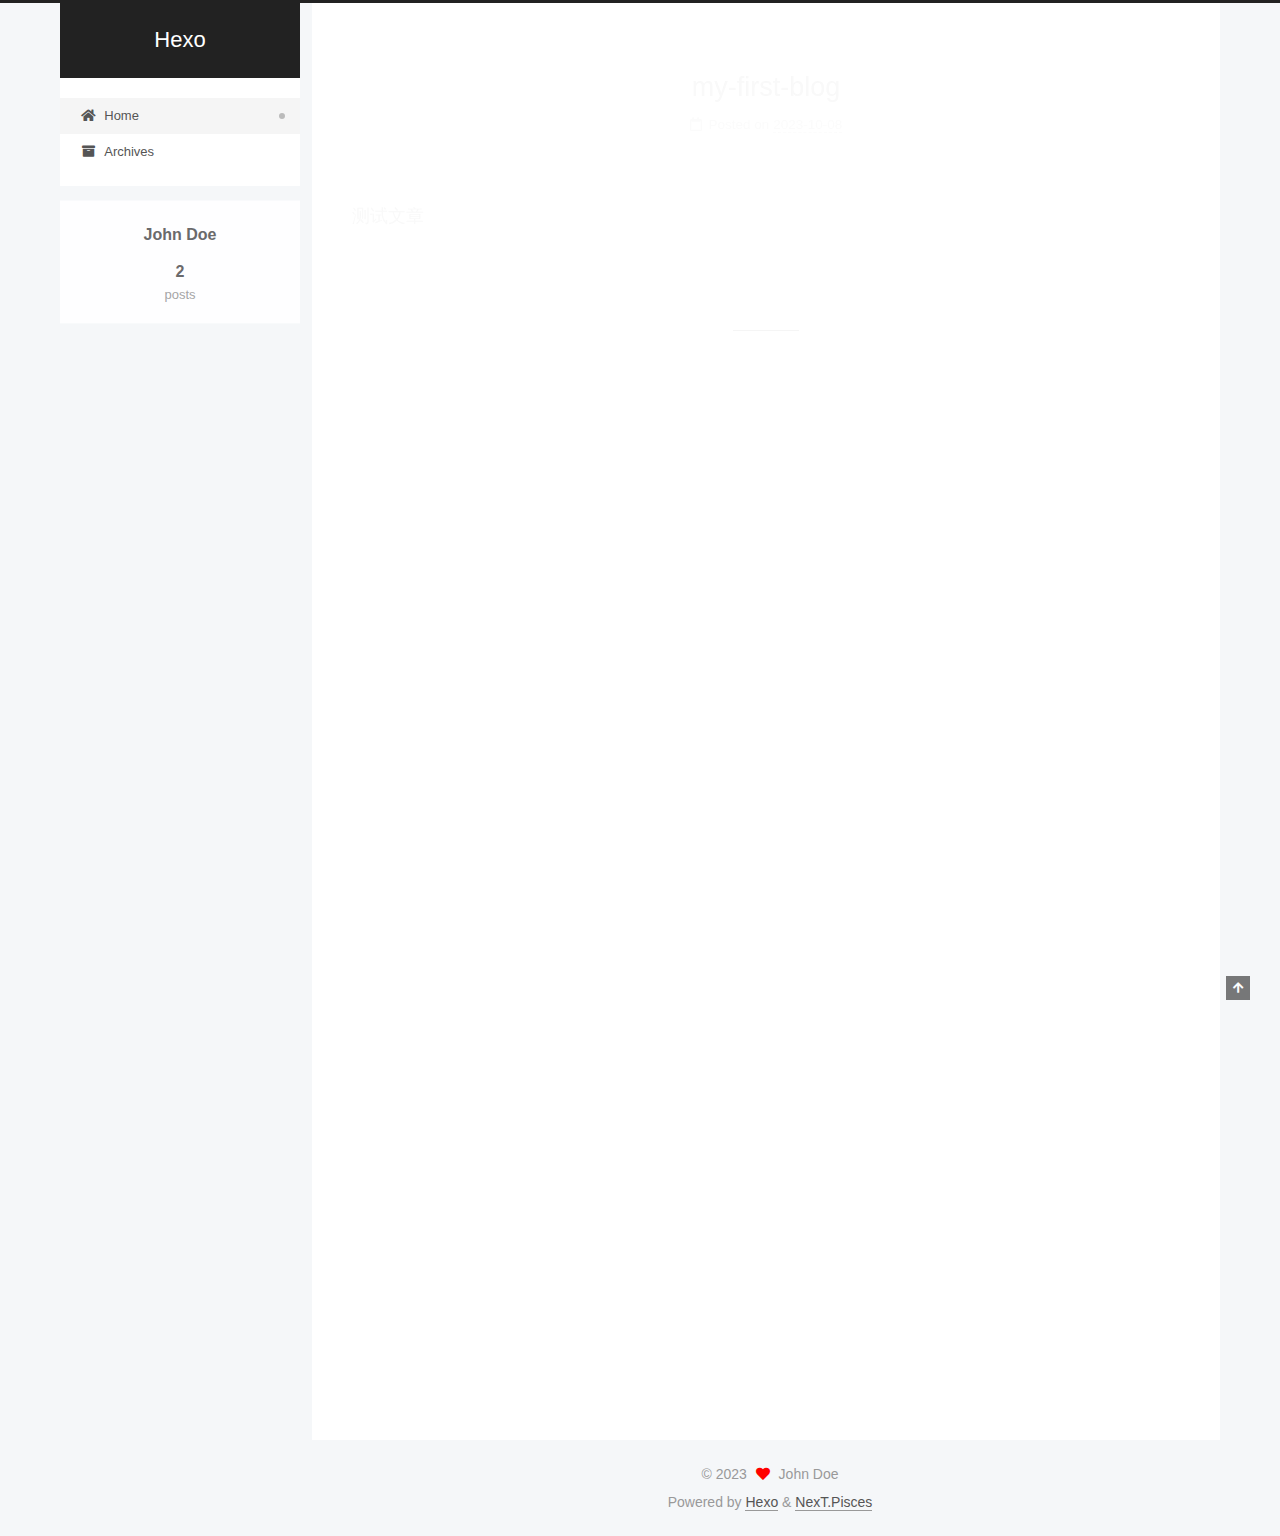
==== index.html @ 2edbc680 "Site updated: 2023-10-08 14:25:29" ====
<!DOCTYPE html>
<html lang="en">
<head>
  <meta charset="UTF-8">
<meta name="viewport" content="width=device-width, initial-scale=1, maximum-scale=2">
<meta name="theme-color" content="#222">
<meta name="generator" content="Hexo 6.3.0">
  <link rel="apple-touch-icon" sizes="180x180" href="/images/apple-touch-icon-next.png">
  <link rel="icon" type="image/png" sizes="32x32" href="/images/favicon-32x32-next.png">
  <link rel="icon" type="image/png" sizes="16x16" href="/images/favicon-16x16-next.png">
  <link rel="mask-icon" href="/images/logo.svg" color="#222">

<link rel="stylesheet" href="/css/main.css">


<link rel="stylesheet" href="/lib/font-awesome/css/all.min.css">

<script id="hexo-configurations">
    var NexT = window.NexT || {};
    var CONFIG = {"hostname":"example.com","root":"/","scheme":"Pisces","version":"7.8.0","exturl":false,"sidebar":{"position":"left","display":"post","padding":18,"offset":12,"onmobile":false},"copycode":{"enable":false,"show_result":false,"style":null},"back2top":{"enable":true,"sidebar":false,"scrollpercent":false},"bookmark":{"enable":false,"color":"#222","save":"auto"},"fancybox":false,"mediumzoom":false,"lazyload":false,"pangu":false,"comments":{"style":"tabs","active":null,"storage":true,"lazyload":false,"nav":null},"algolia":{"hits":{"per_page":10},"labels":{"input_placeholder":"Search for Posts","hits_empty":"We didn't find any results for the search: ${query}","hits_stats":"${hits} results found in ${time} ms"}},"localsearch":{"enable":false,"trigger":"auto","top_n_per_article":1,"unescape":false,"preload":false},"motion":{"enable":true,"async":false,"transition":{"post_block":"fadeIn","post_header":"slideDownIn","post_body":"slideDownIn","coll_header":"slideLeftIn","sidebar":"slideUpIn"}}};
  </script>

  <meta property="og:type" content="website">
<meta property="og:title" content="Hexo">
<meta property="og:url" content="http://example.com/index.html">
<meta property="og:site_name" content="Hexo">
<meta property="og:locale" content="en_US">
<meta property="article:author" content="John Doe">
<meta name="twitter:card" content="summary">

<link rel="canonical" href="http://example.com/">


<script id="page-configurations">
  // https://hexo.io/docs/variables.html
  CONFIG.page = {
    sidebar: "",
    isHome : true,
    isPost : false,
    lang   : 'en'
  };
</script>

  <title>Hexo</title>
  






  <noscript>
  <style>
  .use-motion .brand,
  .use-motion .menu-item,
  .sidebar-inner,
  .use-motion .post-block,
  .use-motion .pagination,
  .use-motion .comments,
  .use-motion .post-header,
  .use-motion .post-body,
  .use-motion .collection-header { opacity: initial; }

  .use-motion .site-title,
  .use-motion .site-subtitle {
    opacity: initial;
    top: initial;
  }

  .use-motion .logo-line-before i { left: initial; }
  .use-motion .logo-line-after i { right: initial; }
  </style>
</noscript>

</head>

<body itemscope itemtype="http://schema.org/WebPage">
  <div class="container use-motion">
    <div class="headband"></div>

    <header class="header" itemscope itemtype="http://schema.org/WPHeader">
      <div class="header-inner"><div class="site-brand-container">
  <div class="site-nav-toggle">
    <div class="toggle" aria-label="Toggle navigation bar">
      <span class="toggle-line toggle-line-first"></span>
      <span class="toggle-line toggle-line-middle"></span>
      <span class="toggle-line toggle-line-last"></span>
    </div>
  </div>

  <div class="site-meta">

    <a href="/" class="brand" rel="start">
      <span class="logo-line-before"><i></i></span>
      <h1 class="site-title">Hexo</h1>
      <span class="logo-line-after"><i></i></span>
    </a>
  </div>

  <div class="site-nav-right">
    <div class="toggle popup-trigger">
    </div>
  </div>
</div>




<nav class="site-nav">
  <ul id="menu" class="main-menu menu">
        <li class="menu-item menu-item-home">

    <a href="/" rel="section"><i class="fa fa-home fa-fw"></i>Home</a>

  </li>
        <li class="menu-item menu-item-archives">

    <a href="/archives/" rel="section"><i class="fa fa-archive fa-fw"></i>Archives</a>

  </li>
  </ul>
</nav>




</div>
    </header>

    
  <div class="back-to-top">
    <i class="fa fa-arrow-up"></i>
    <span>0%</span>
  </div>


    <main class="main">
      <div class="main-inner">
        <div class="content-wrap">
          

          <div class="content index posts-expand">
            
      
  
  
  <article itemscope itemtype="http://schema.org/Article" class="post-block" lang="en">
    <link itemprop="mainEntityOfPage" href="http://example.com/2023/10/08/my-first-blog/">

    <span hidden itemprop="author" itemscope itemtype="http://schema.org/Person">
      <meta itemprop="image" content="/images/avatar.gif">
      <meta itemprop="name" content="John Doe">
      <meta itemprop="description" content="">
    </span>

    <span hidden itemprop="publisher" itemscope itemtype="http://schema.org/Organization">
      <meta itemprop="name" content="Hexo">
    </span>
      <header class="post-header">
        <h2 class="post-title" itemprop="name headline">
          
            <a href="/2023/10/08/my-first-blog/" class="post-title-link" itemprop="url">my-first-blog</a>
        </h2>

        <div class="post-meta">
            <span class="post-meta-item">
              <span class="post-meta-item-icon">
                <i class="far fa-calendar"></i>
              </span>
              <span class="post-meta-item-text">Posted on</span>
              

              <time title="Created: 2023-10-08 14:09:41 / Modified: 14:11:54" itemprop="dateCreated datePublished" datetime="2023-10-08T14:09:41+08:00">2023-10-08</time>
            </span>

          

        </div>
      </header>

    
    
    
    <div class="post-body" itemprop="articleBody">

      
          <p>测试文章</p>

      
    </div>

    
    
    
      <footer class="post-footer">
        <div class="post-eof"></div>
      </footer>
  </article>
  
  
  

      
  
  
  <article itemscope itemtype="http://schema.org/Article" class="post-block" lang="en">
    <link itemprop="mainEntityOfPage" href="http://example.com/2023/10/08/hello-world/">

    <span hidden itemprop="author" itemscope itemtype="http://schema.org/Person">
      <meta itemprop="image" content="/images/avatar.gif">
      <meta itemprop="name" content="John Doe">
      <meta itemprop="description" content="">
    </span>

    <span hidden itemprop="publisher" itemscope itemtype="http://schema.org/Organization">
      <meta itemprop="name" content="Hexo">
    </span>
      <header class="post-header">
        <h2 class="post-title" itemprop="name headline">
          
            <a href="/2023/10/08/hello-world/" class="post-title-link" itemprop="url">Hello World</a>
        </h2>

        <div class="post-meta">
            <span class="post-meta-item">
              <span class="post-meta-item-icon">
                <i class="far fa-calendar"></i>
              </span>
              <span class="post-meta-item-text">Posted on</span>

              <time title="Created: 2023-10-08 13:53:32" itemprop="dateCreated datePublished" datetime="2023-10-08T13:53:32+08:00">2023-10-08</time>
            </span>
              <span class="post-meta-item">
                <span class="post-meta-item-icon">
                  <i class="far fa-calendar-check"></i>
                </span>
                <span class="post-meta-item-text">Edited on</span>
                <time title="Modified: 1985-10-26 16:15:00" itemprop="dateModified" datetime="1985-10-26T16:15:00+08:00">1985-10-26</time>
              </span>

          

        </div>
      </header>

    
    
    
    <div class="post-body" itemprop="articleBody">

      
          <p>Welcome to <a target="_blank" rel="noopener" href="https://hexo.io/">Hexo</a>! This is your very first post. Check <a target="_blank" rel="noopener" href="https://hexo.io/docs/">documentation</a> for more info. If you get any problems when using Hexo, you can find the answer in <a target="_blank" rel="noopener" href="https://hexo.io/docs/troubleshooting.html">troubleshooting</a> or you can ask me on <a target="_blank" rel="noopener" href="https://github.com/hexojs/hexo/issues">GitHub</a>.</p>
<h2 id="Quick-Start"><a href="#Quick-Start" class="headerlink" title="Quick Start"></a>Quick Start</h2><h3 id="Create-a-new-post"><a href="#Create-a-new-post" class="headerlink" title="Create a new post"></a>Create a new post</h3><figure class="highlight bash"><table><tr><td class="gutter"><pre><span class="line">1</span><br></pre></td><td class="code"><pre><span class="line">$ hexo new <span class="string">&quot;My New Post&quot;</span></span><br></pre></td></tr></table></figure>

<p>More info: <a target="_blank" rel="noopener" href="https://hexo.io/docs/writing.html">Writing</a></p>
<h3 id="Run-server"><a href="#Run-server" class="headerlink" title="Run server"></a>Run server</h3><figure class="highlight bash"><table><tr><td class="gutter"><pre><span class="line">1</span><br></pre></td><td class="code"><pre><span class="line">$ hexo server</span><br></pre></td></tr></table></figure>

<p>More info: <a target="_blank" rel="noopener" href="https://hexo.io/docs/server.html">Server</a></p>
<h3 id="Generate-static-files"><a href="#Generate-static-files" class="headerlink" title="Generate static files"></a>Generate static files</h3><figure class="highlight bash"><table><tr><td class="gutter"><pre><span class="line">1</span><br></pre></td><td class="code"><pre><span class="line">$ hexo generate</span><br></pre></td></tr></table></figure>

<p>More info: <a target="_blank" rel="noopener" href="https://hexo.io/docs/generating.html">Generating</a></p>
<h3 id="Deploy-to-remote-sites"><a href="#Deploy-to-remote-sites" class="headerlink" title="Deploy to remote sites"></a>Deploy to remote sites</h3><figure class="highlight bash"><table><tr><td class="gutter"><pre><span class="line">1</span><br></pre></td><td class="code"><pre><span class="line">$ hexo deploy</span><br></pre></td></tr></table></figure>

<p>More info: <a target="_blank" rel="noopener" href="https://hexo.io/docs/one-command-deployment.html">Deployment</a></p>

      
    </div>

    
    
    
      <footer class="post-footer">
        <div class="post-eof"></div>
      </footer>
  </article>
  
  
  


  



          </div>
          

<script>
  window.addEventListener('tabs:register', () => {
    let { activeClass } = CONFIG.comments;
    if (CONFIG.comments.storage) {
      activeClass = localStorage.getItem('comments_active') || activeClass;
    }
    if (activeClass) {
      let activeTab = document.querySelector(`a[href="#comment-${activeClass}"]`);
      if (activeTab) {
        activeTab.click();
      }
    }
  });
  if (CONFIG.comments.storage) {
    window.addEventListener('tabs:click', event => {
      if (!event.target.matches('.tabs-comment .tab-content .tab-pane')) return;
      let commentClass = event.target.classList[1];
      localStorage.setItem('comments_active', commentClass);
    });
  }
</script>

        </div>
          
  
  <div class="toggle sidebar-toggle">
    <span class="toggle-line toggle-line-first"></span>
    <span class="toggle-line toggle-line-middle"></span>
    <span class="toggle-line toggle-line-last"></span>
  </div>

  <aside class="sidebar">
    <div class="sidebar-inner">

      <ul class="sidebar-nav motion-element">
        <li class="sidebar-nav-toc">
          Table of Contents
        </li>
        <li class="sidebar-nav-overview">
          Overview
        </li>
      </ul>

      <!--noindex-->
      <div class="post-toc-wrap sidebar-panel">
      </div>
      <!--/noindex-->

      <div class="site-overview-wrap sidebar-panel">
        <div class="site-author motion-element" itemprop="author" itemscope itemtype="http://schema.org/Person">
  <p class="site-author-name" itemprop="name">John Doe</p>
  <div class="site-description" itemprop="description"></div>
</div>
<div class="site-state-wrap motion-element">
  <nav class="site-state">
      <div class="site-state-item site-state-posts">
          <a href="/archives/">
        
          <span class="site-state-item-count">2</span>
          <span class="site-state-item-name">posts</span>
        </a>
      </div>
  </nav>
</div>



      </div>

    </div>
  </aside>
  <div id="sidebar-dimmer"></div>


      </div>
    </main>

    <footer class="footer">
      <div class="footer-inner">
        

        

<div class="copyright">
  
  &copy; 
  <span itemprop="copyrightYear">2023</span>
  <span class="with-love">
    <i class="fa fa-heart"></i>
  </span>
  <span class="author" itemprop="copyrightHolder">John Doe</span>
</div>
  <div class="powered-by">Powered by <a href="https://hexo.io/" class="theme-link" rel="noopener" target="_blank">Hexo</a> & <a href="https://pisces.theme-next.org/" class="theme-link" rel="noopener" target="_blank">NexT.Pisces</a>
  </div>

        








      </div>
    </footer>
  </div>

  
  <script src="/lib/anime.min.js"></script>
  <script src="/lib/velocity/velocity.min.js"></script>
  <script src="/lib/velocity/velocity.ui.min.js"></script>

<script src="/js/utils.js"></script>

<script src="/js/motion.js"></script>


<script src="/js/schemes/pisces.js"></script>


<script src="/js/next-boot.js"></script>




  















  

  

</body>
</html>
---- css/main.css ----
:root {
  --body-bg-color: #f5f7f9;
  --content-bg-color: #fff;
  --card-bg-color: #f5f5f5;
  --text-color: #555;
  --blockquote-color: #666;
  --link-color: #555;
  --link-hover-color: #222;
  --brand-color: #fff;
  --brand-hover-color: #fff;
  --table-row-odd-bg-color: #f9f9f9;
  --table-row-hover-bg-color: #f5f5f5;
  --menu-item-bg-color: #f5f5f5;
  --btn-default-bg: #fff;
  --btn-default-color: #555;
  --btn-default-border-color: #555;
  --btn-default-hover-bg: #222;
  --btn-default-hover-color: #fff;
  --btn-default-hover-border-color: #222;
}
html {
  line-height: 1.15; /* 1 */
  -webkit-text-size-adjust: 100%; /* 2 */
}
body {
  margin: 0;
}
main {
  display: block;
}
h1 {
  font-size: 2em;
  margin: 0.67em 0;
}
hr {
  box-sizing: content-box; /* 1 */
  height: 0; /* 1 */
  overflow: visible; /* 2 */
}
pre {
  font-family: monospace, monospace; /* 1 */
  font-size: 1em; /* 2 */
}
a {
  background: transparent;
}
abbr[title] {
  border-bottom: none; /* 1 */
  text-decoration: underline; /* 2 */
  text-decoration: underline dotted; /* 2 */
}
b,
strong {
  font-weight: bolder;
}
code,
kbd,
samp {
  font-family: monospace, monospace; /* 1 */
  font-size: 1em; /* 2 */
}
small {
  font-size: 80%;
}
sub,
sup {
  font-size: 75%;
  line-height: 0;
  position: relative;
  vertical-align: baseline;
}
sub {
  bottom: -0.25em;
}
sup {
  top: -0.5em;
}
img {
  border-style: none;
}
button,
input,
optgroup,
select,
textarea {
  font-family: inherit; /* 1 */
  font-size: 100%; /* 1 */
  line-height: 1.15; /* 1 */
  margin: 0; /* 2 */
}
button,
input {
/* 1 */
  overflow: visible;
}
button,
select {
/* 1 */
  text-transform: none;
}
button,
[type='button'],
[type='reset'],
[type='submit'] {
  -webkit-appearance: button;
}
button::-moz-focus-inner,
[type='button']::-moz-focus-inner,
[type='reset']::-moz-focus-inner,
[type='submit']::-moz-focus-inner {
  border-style: none;
  padding: 0;
}
button:-moz-focusring,
[type='button']:-moz-focusring,
[type='reset']:-moz-focusring,
[type='submit']:-moz-focusring {
  outline: 1px dotted ButtonText;
}
fieldset {
  padding: 0.35em 0.75em 0.625em;
}
legend {
  box-sizing: border-box; /* 1 */
  color: inherit; /* 2 */
  display: table; /* 1 */
  max-width: 100%; /* 1 */
  padding: 0; /* 3 */
  white-space: normal; /* 1 */
}
progress {
  vertical-align: baseline;
}
textarea {
  overflow: auto;
}
[type='checkbox'],
[type='radio'] {
  box-sizing: border-box; /* 1 */
  padding: 0; /* 2 */
}
[type='number']::-webkit-inner-spin-button,
[type='number']::-webkit-outer-spin-button {
  height: auto;
}
[type='search'] {
  outline-offset: -2px; /* 2 */
  -webkit-appearance: textfield; /* 1 */
}
[type='search']::-webkit-search-decoration {
  -webkit-appearance: none;
}
::-webkit-file-upload-button {
  font: inherit; /* 2 */
  -webkit-appearance: button; /* 1 */
}
details {
  display: block;
}
summary {
  display: list-item;
}
template {
  display: none;
}
[hidden] {
  display: none;
}
::selection {
  background: #262a30;
  color: #eee;
}
html,
body {
  height: 100%;
}
body {
  background: var(--body-bg-color);
  color: var(--text-color);
  font-family: 'Lato', "PingFang SC", "Microsoft YaHei", sans-serif;
  font-size: 1em;
  line-height: 2;
}
@media (max-width: 991px) {
  body {
    padding-left: 0 !important;
    padding-right: 0 !important;
  }
}
h1,
h2,
h3,
h4,
h5,
h6 {
  font-family: 'Lato', "PingFang SC", "Microsoft YaHei", sans-serif;
  font-weight: bold;
  line-height: 1.5;
  margin: 20px 0 15px;
}
h1 {
  font-size: 1.5em;
}
h2 {
  font-size: 1.375em;
}
h3 {
  font-size: 1.25em;
}
h4 {
  font-size: 1.125em;
}
h5 {
  font-size: 1em;
}
h6 {
  font-size: 0.875em;
}
p {
  margin: 0 0 20px 0;
}
a,
span.exturl {
  border-bottom: 1px solid #999;
  color: var(--link-color);
  outline: 0;
  text-decoration: none;
  overflow-wrap: break-word;
  word-wrap: break-word;
  cursor: pointer;
}
a:hover,
span.exturl:hover {
  border-bottom-color: var(--link-hover-color);
  color: var(--link-hover-color);
}
iframe,
img,
video {
  display: block;
  margin-left: auto;
  margin-right: auto;
  max-width: 100%;
}
hr {
  background-image: repeating-linear-gradient(-45deg, #ddd, #ddd 4px, transparent 4px, transparent 8px);
  border: 0;
  height: 3px;
  margin: 40px 0;
}
blockquote {
  border-left: 4px solid #ddd;
  color: var(--blockquote-color);
  margin: 0;
  padding: 0 15px;
}
blockquote cite::before {
  content: '-';
  padding: 0 5px;
}
dt {
  font-weight: bold;
}
dd {
  margin: 0;
  padding: 0;
}
kbd {
  background-color: #f5f5f5;
  background-image: linear-gradient(#eee, #fff, #eee);
  border: 1px solid #ccc;
  border-radius: 0.2em;
  box-shadow: 0.1em 0.1em 0.2em rgba(0,0,0,0.1);
  color: #555;
  font-family: inherit;
  padding: 0.1em 0.3em;
  white-space: nowrap;
}
.table-container {
  overflow: auto;
}
table {
  border-collapse: collapse;
  border-spacing: 0;
  font-size: 0.875em;
  margin: 0 0 20px 0;
  width: 100%;
}
tbody tr:nth-of-type(odd) {
  background: var(--table-row-odd-bg-color);
}
tbody tr:hover {
  background: var(--table-row-hover-bg-color);
}
caption,
th,
td {
  font-weight: normal;
  padding: 8px;
  vertical-align: middle;
}
th,
td {
  border: 1px solid #ddd;
  border-bottom: 3px solid #ddd;
}
th {
  font-weight: 700;
  padding-bottom: 10px;
}
td {
  border-bottom-width: 1px;
}
.btn {
  background: var(--btn-default-bg);
  border: 2px solid var(--btn-default-border-color);
  border-radius: 2px;
  color: var(--btn-default-color);
  display: inline-block;
  font-size: 0.875em;
  line-height: 2;
  padding: 0 20px;
  text-decoration: none;
  transition-property: background-color;
  transition-delay: 0s;
  transition-duration: 0.2s;
  transition-timing-function: ease-in-out;
}
.btn:hover {
  background: var(--btn-default-hover-bg);
  border-color: var(--btn-default-hover-border-color);
  color: var(--btn-default-hover-color);
}
.btn + .btn {
  margin: 0 0 8px 8px;
}
.btn .fa-fw {
  text-align: left;
  width: 1.285714285714286em;
}
.toggle {
  line-height: 0;
}
.toggle .toggle-line {
  background: #fff;
  display: inline-block;
  height: 2px;
  left: 0;
  position: relative;
  top: 0;
  transition: all 0.4s;
  vertical-align: top;
  width: 100%;
}
.toggle .toggle-line:not(:first-child) {
  margin-top: 3px;
}
.toggle.toggle-arrow .toggle-line-first {
  left: 50%;
  top: 2px;
  transform: rotate(45deg);
  width: 50%;
}
.toggle.toggle-arrow .toggle-line-middle {
  left: 2px;
  width: 90%;
}
.toggle.toggle-arrow .toggle-line-last {
  left: 50%;
  top: -2px;
  transform: rotate(-45deg);
  width: 50%;
}
.toggle.toggle-close .toggle-line-first {
  transform: rotate(-45deg);
  top: 5px;
}
.toggle.toggle-close .toggle-line-middle {
  opacity: 0;
}
.toggle.toggle-close .toggle-line-last {
  transform: rotate(45deg);
  top: -5px;
}
.highlight,
pre {
  background: #f7f7f7;
  color: #4d4d4c;
  line-height: 1.6;
  margin: 0 auto 20px;
}
pre,
code {
  font-family: consolas, Menlo, monospace, "PingFang SC", "Microsoft YaHei";
}
code {
  background: #eee;
  border-radius: 3px;
  color: #555;
  padding: 2px 4px;
  overflow-wrap: break-word;
  word-wrap: break-word;
}
.highlight *::selection {
  background: #d6d6d6;
}
.highlight pre {
  border: 0;
  margin: 0;
  padding: 10px 0;
}
.highlight table {
  border: 0;
  margin: 0;
  width: auto;
}
.highlight td {
  border: 0;
  padding: 0;
}
.highlight figcaption {
  background: #eff2f3;
  color: #4d4d4c;
  display: flex;
  font-size: 0.875em;
  justify-content: space-between;
  line-height: 1.2;
  padding: 0.5em;
}
.highlight figcaption a {
  color: #4d4d4c;
}
.highlight figcaption a:hover {
  border-bottom-color: #4d4d4c;
}
.highlight .gutter {
  -moz-user-select: none;
  -ms-user-select: none;
  -webkit-user-select: none;
  user-select: none;
}
.highlight .gutter pre {
  background: #eff2f3;
  color: #869194;
  padding-left: 10px;
  padding-right: 10px;
  text-align: right;
}
.highlight .code pre {
  background: #f7f7f7;
  padding-left: 10px;
  width: 100%;
}
.gist table {
  width: auto;
}
.gist table td {
  border: 0;
}
pre {
  overflow: auto;
  padding: 10px;
}
pre code {
  background: none;
  color: #4d4d4c;
  font-size: 0.875em;
  padding: 0;
  text-shadow: none;
}
pre .deletion {
  background: #fdd;
}
pre .addition {
  background: #dfd;
}
pre .meta {
  color: #eab700;
  -moz-user-select: none;
  -ms-user-select: none;
  -webkit-user-select: none;
  user-select: none;
}
pre .comment {
  color: #8e908c;
}
pre .variable,
pre .attribute,
pre .tag,
pre .name,
pre .regexp,
pre .ruby .constant,
pre .xml .tag .title,
pre .xml .pi,
pre .xml .doctype,
pre .html .doctype,
pre .css .id,
pre .css .class,
pre .css .pseudo {
  color: #c82829;
}
pre .number,
pre .preprocessor,
pre .built_in,
pre .builtin-name,
pre .literal,
pre .params,
pre .constant,
pre .command {
  color: #f5871f;
}
pre .ruby .class .title,
pre .css .rules .attribute,
pre .string,
pre .symbol,
pre .value,
pre .inheritance,
pre .header,
pre .ruby .symbol,
pre .xml .cdata,
pre .special,
pre .formula {
  color: #718c00;
}
pre .title,
pre .css .hexcolor {
  color: #3e999f;
}
pre .function,
pre .python .decorator,
pre .python .title,
pre .ruby .function .title,
pre .ruby .title .keyword,
pre .perl .sub,
pre .javascript .title,
pre .coffeescript .title {
  color: #4271ae;
}
pre .keyword,
pre .javascript .function {
  color: #8959a8;
}
.blockquote-center {
  border-left: none;
  margin: 40px 0;
  padding: 0;
  position: relative;
  text-align: center;
}
.blockquote-center .fa {
  display: block;
  opacity: 0.6;
  position: absolute;
  width: 100%;
}
.blockquote-center .fa-quote-left {
  border-top: 1px solid #ccc;
  text-align: left;
  top: -20px;
}
.blockquote-center .fa-quote-right {
  border-bottom: 1px solid #ccc;
  text-align: right;
  bottom: -20px;
}
.blockquote-center p,
.blockquote-center div {
  text-align: center;
}
.post-body .group-picture img {
  margin: 0 auto;
  padding: 0 3px;
}
.group-picture-row {
  margin-bottom: 6px;
  overflow: hidden;
}
.group-picture-column {
  float: left;
  margin-bottom: 10px;
}
.post-body .label {
  color: #555;
  display: inline;
  padding: 0 2px;
}
.post-body .label.default {
  background: #f0f0f0;
}
.post-body .label.primary {
  background: #efe6f7;
}
.post-body .label.info {
  background: #e5f2f8;
}
.post-body .label.success {
  background: #e7f4e9;
}
.post-body .label.warning {
  background: #fcf6e1;
}
.post-body .label.danger {
  background: #fae8eb;
}
.post-body .tabs {
  margin-bottom: 20px;
}
.post-body .tabs,
.tabs-comment {
  display: block;
  padding-top: 10px;
  position: relative;
}
.post-body .tabs ul.nav-tabs,
.tabs-comment ul.nav-tabs {
  display: flex;
  flex-wrap: wrap;
  margin: 0;
  margin-bottom: -1px;
  padding: 0;
}
@media (max-width: 413px) {
  .post-body .tabs ul.nav-tabs,
  .tabs-comment ul.nav-tabs {
    display: block;
    margin-bottom: 5px;
  }
}
.post-body .tabs ul.nav-tabs li.tab,
.tabs-comment ul.nav-tabs li.tab {
  border-bottom: 1px solid #ddd;
  border-left: 1px solid transparent;
  border-right: 1px solid transparent;
  border-top: 3px solid transparent;
  flex-grow: 1;
  list-style-type: none;
  border-radius: 0 0 0 0;
}
@media (max-width: 413px) {
  .post-body .tabs ul.nav-tabs li.tab,
  .tabs-comment ul.nav-tabs li.tab {
    border-bottom: 1px solid transparent;
    border-left: 3px solid transparent;
    border-right: 1px solid transparent;
    border-top: 1px solid transparent;
  }
}
@media (max-width: 413px) {
  .post-body .tabs ul.nav-tabs li.tab,
  .tabs-comment ul.nav-tabs li.tab {
    border-radius: 0;
  }
}
.post-body .tabs ul.nav-tabs li.tab a,
.tabs-comment ul.nav-tabs li.tab a {
  border-bottom: initial;
  display: block;
  line-height: 1.8;
  outline: 0;
  padding: 0.25em 0.75em;
  text-align: center;
  transition-delay: 0s;
  transition-duration: 0.2s;
  transition-timing-function: ease-out;
}
.post-body .tabs ul.nav-tabs li.tab a i,
.tabs-comment ul.nav-tabs li.tab a i {
  width: 1.285714285714286em;
}
.post-body .tabs ul.nav-tabs li.tab.active,
.tabs-comment ul.nav-tabs li.tab.active {
  border-bottom: 1px solid transparent;
  border-left: 1px solid #ddd;
  border-right: 1px solid #ddd;
  border-top: 3px solid #fc6423;
}
@media (max-width: 413px) {
  .post-body .tabs ul.nav-tabs li.tab.active,
  .tabs-comment ul.nav-tabs li.tab.active {
    border-bottom: 1px solid #ddd;
    border-left: 3px solid #fc6423;
    border-right: 1px solid #ddd;
    border-top: 1px solid #ddd;
  }
}
.post-body .tabs ul.nav-tabs li.tab.active a,
.tabs-comment ul.nav-tabs li.tab.active a {
  color: var(--link-color);
  cursor: default;
}
.post-body .tabs .tab-content .tab-pane,
.tabs-comment .tab-content .tab-pane {
  border: 1px solid #ddd;
  border-top: 0;
  padding: 20px 20px 0 20px;
  border-radius: 0;
}
.post-body .tabs .tab-content .tab-pane:not(.active),
.tabs-comment .tab-content .tab-pane:not(.active) {
  display: none;
}
.post-body .tabs .tab-content .tab-pane.active,
.tabs-comment .tab-content .tab-pane.active {
  display: block;
}
.post-body .tabs .tab-content .tab-pane.active:nth-of-type(1),
.tabs-comment .tab-content .tab-pane.active:nth-of-type(1) {
  border-radius: 0 0 0 0;
}
@media (max-width: 413px) {
  .post-body .tabs .tab-content .tab-pane.active:nth-of-type(1),
  .tabs-comment .tab-content .tab-pane.active:nth-of-type(1) {
    border-radius: 0;
  }
}
.post-body .note {
  border-radius: 3px;
  margin-bottom: 20px;
  padding: 1em;
  position: relative;
  border: 1px solid #eee;
  border-left-width: 5px;
}
.post-body .note h2,
.post-body .note h3,
.post-body .note h4,
.post-body .note h5,
.post-body .note h6 {
  margin-top: 0;
  border-bottom: initial;
  margin-bottom: 0;
  padding-top: 0;
}
.post-body .note p:first-child,
.post-body .note ul:first-child,
.post-body .note ol:first-child,
.post-body .note table:first-child,
.post-body .note pre:first-child,
.post-body .note blockquote:first-child,
.post-body .note img:first-child {
  margin-top: 0;
}
.post-body .note p:last-child,
.post-body .note ul:last-child,
.post-body .note ol:last-child,
.post-body .note table:last-child,
.post-body .note pre:last-child,
.post-body .note blockquote:last-child,
.post-body .note img:last-child {
  margin-bottom: 0;
}
.post-body .note.default {
  border-left-color: #777;
}
.post-body .note.default h2,
.post-body .note.default h3,
.post-body .note.default h4,
.post-body .note.default h5,
.post-body .note.default h6 {
  color: #777;
}
.post-body .note.primary {
  border-left-color: #6f42c1;
}
.post-body .note.primary h2,
.post-body .note.primary h3,
.post-body .note.primary h4,
.post-body .note.primary h5,
.post-body .note.primary h6 {
  color: #6f42c1;
}
.post-body .note.info {
  border-left-color: #428bca;
}
.post-body .note.info h2,
.post-body .note.info h3,
.post-body .note.info h4,
.post-body .note.info h5,
.post-body .note.info h6 {
  color: #428bca;
}
.post-body .note.success {
  border-left-color: #5cb85c;
}
.post-body .note.success h2,
.post-body .note.success h3,
.post-body .note.success h4,
.post-body .note.success h5,
.post-body .note.success h6 {
  color: #5cb85c;
}
.post-body .note.warning {
  border-left-color: #f0ad4e;
}
.post-body .note.warning h2,
.post-body .note.warning h3,
.post-body .note.warning h4,
.post-body .note.warning h5,
.post-body .note.warning h6 {
  color: #f0ad4e;
}
.post-body .note.danger {
  border-left-color: #d9534f;
}
.post-body .note.danger h2,
.post-body .note.danger h3,
.post-body .note.danger h4,
.post-body .note.danger h5,
.post-body .note.danger h6 {
  color: #d9534f;
}
.pagination .prev,
.pagination .next,
.pagination .page-number,
.pagination .space {
  display: inline-block;
  margin: 0 10px;
  padding: 0 11px;
  position: relative;
  top: -1px;
}
@media (max-width: 767px) {
  .pagination .prev,
  .pagination .next,
  .pagination .page-number,
  .pagination .space {
    margin: 0 5px;
  }
}
.pagination {
  border-top: 1px solid #eee;
  margin: 120px 0 0;
  text-align: center;
}
.pagination .prev,
.pagination .next,
.pagination .page-number {
  border-bottom: 0;
  border-top: 1px solid #eee;
  transition-property: border-color;
  transition-delay: 0s;
  transition-duration: 0.2s;
  transition-timing-function: ease-in-out;
}
.pagination .prev:hover,
.pagination .next:hover,
.pagination .page-number:hover {
  border-top-color: #222;
}
.pagination .space {
  margin: 0;
  padding: 0;
}
.pagination .prev {
  margin-left: 0;
}
.pagination .next {
  margin-right: 0;
}
.pagination .page-number.current {
  background: #ccc;
  border-top-color: #ccc;
  color: #fff;
}
@media (max-width: 767px) {
  .pagination {
    border-top: none;
  }
  .pagination .prev,
  .pagination .next,
  .pagination .page-number {
    border-bottom: 1px solid #eee;
    border-top: 0;
    margin-bottom: 10px;
    padding: 0 10px;
  }
  .pagination .prev:hover,
  .pagination .next:hover,
  .pagination .page-number:hover {
    border-bottom-color: #222;
  }
}
.comments {
  margin-top: 60px;
  overflow: hidden;
}
.comment-button-group {
  display: flex;
  flex-wrap: wrap-reverse;
  justify-content: center;
  margin: 1em 0;
}
.comment-button-group .comment-button {
  margin: 0.1em 0.2em;
}
.comment-button-group .comment-button.active {
  background: var(--btn-default-hover-bg);
  border-color: var(--btn-default-hover-border-color);
  color: var(--btn-default-hover-color);
}
.comment-position {
  display: none;
}
.comment-position.active {
  display: block;
}
.tabs-comment {
  background: var(--content-bg-color);
  margin-top: 4em;
  padding-top: 0;
}
.tabs-comment .comments {
  border: 0;
  box-shadow: none;
  margin-top: 0;
  padding-top: 0;
}
.container {
  min-height: 100%;
  position: relative;
}
.main-inner {
  margin: 0 auto;
  width: calc(100% - 20px);
}
@media (min-width: 1200px) {
  .main-inner {
    width: 1160px;
  }
}
@media (min-width: 1600px) {
  .main-inner {
    width: 73%;
  }
}
@media (max-width: 767px) {
  .content-wrap {
    padding: 0 20px;
  }
}
.header {
  background: transparent;
}
.header-inner {
  margin: 0 auto;
  width: calc(100% - 20px);
}
@media (min-width: 1200px) {
  .header-inner {
    width: 1160px;
  }
}
@media (min-width: 1600px) {
  .header-inner {
    width: 73%;
  }
}
.site-brand-container {
  display: flex;
  flex-shrink: 0;
  padding: 0 10px;
}
.headband {
  background: #222;
  height: 3px;
}
.site-meta {
  flex-grow: 1;
  text-align: center;
}
@media (max-width: 767px) {
  .site-meta {
    text-align: center;
  }
}
.brand {
  border-bottom: none;
  color: var(--brand-color);
  display: inline-block;
  line-height: 1.375em;
  padding: 0 40px;
  position: relative;
}
.brand:hover {
  color: var(--brand-hover-color);
}
.site-title {
  font-family: 'Lato', "PingFang SC", "Microsoft YaHei", sans-serif;
  font-size: 1.375em;
  font-weight: normal;
  margin: 0;
}
.site-subtitle {
  color: #ddd;
  font-size: 0.8125em;
  margin: 10px 0;
}
.use-motion .brand {
  opacity: 0;
}
.use-motion .site-title,
.use-motion .site-subtitle,
.use-motion .custom-logo-image {
  opacity: 0;
  position: relative;
  top: -10px;
}
.site-nav-toggle,
.site-nav-right {
  display: none;
}
@media (max-width: 767px) {
  .site-nav-toggle,
  .site-nav-right {
    display: flex;
    flex-direction: column;
    justify-content: center;
  }
}
.site-nav-toggle .toggle,
.site-nav-right .toggle {
  color: var(--text-color);
  padding: 10px;
  width: 22px;
}
.site-nav-toggle .toggle .toggle-line,
.site-nav-right .toggle .toggle-line {
  background: var(--text-color);
  border-radius: 1px;
}
.site-nav {
  display: block;
}
@media (max-width: 767px) {
  .site-nav {
    clear: both;
    display: none;
  }
}
.site-nav.site-nav-on {
  display: block;
}
.menu {
  margin-top: 20px;
  padding-left: 0;
  text-align: center;
}
.menu-item {
  display: inline-block;
  list-style: none;
  margin: 0 10px;
}
@media (max-width: 767px) {
  .menu-item {
    display: block;
    margin-top: 10px;
  }
  .menu-item.menu-item-search {
    display: none;
  }
}
.menu-item a,
.menu-item span.exturl {
  border-bottom: 0;
  display: block;
  font-size: 0.8125em;
  transition-property: border-color;
  transition-delay: 0s;
  transition-duration: 0.2s;
  transition-timing-function: ease-in-out;
}
@media (hover: none) {
  .menu-item a:hover,
  .menu-item span.exturl:hover {
    border-bottom-color: transparent !important;
  }
}
.menu-item .fa,
.menu-item .fab,
.menu-item .far,
.menu-item .fas {
  margin-right: 8px;
}
.menu-item .badge {
  display: inline-block;
  font-weight: bold;
  line-height: 1;
  margin-left: 0.35em;
  margin-top: 0.35em;
  text-align: center;
  white-space: nowrap;
}
@media (max-width: 767px) {
  .menu-item .badge {
    float: right;
    margin-left: 0;
  }
}
.menu-item-active a,
.menu .menu-item a:hover,
.menu .menu-item span.exturl:hover {
  background: var(--menu-item-bg-color);
}
.use-motion .menu-item {
  opacity: 0;
}
.sidebar {
  background: #222;
  bottom: 0;
  box-shadow: inset 0 2px 6px #000;
  position: fixed;
  top: 0;
}
@media (max-width: 991px) {
  .sidebar {
    display: none;
  }
}
.sidebar-inner {
  color: #999;
  padding: 18px 10px;
  text-align: center;
}
.cc-license {
  margin-top: 10px;
  text-align: center;
}
.cc-license .cc-opacity {
  border-bottom: none;
  opacity: 0.7;
}
.cc-license .cc-opacity:hover {
  opacity: 0.9;
}
.cc-license img {
  display: inline-block;
}
.site-author-image {
  border: 1px solid #eee;
  display: block;
  margin: 0 auto;
  max-width: 120px;
  padding: 2px;
}
.site-author-name {
  color: var(--text-color);
  font-weight: 600;
  margin: 0;
  text-align: center;
}
.site-description {
  color: #999;
  font-size: 0.8125em;
  margin-top: 0;
  text-align: center;
}
.links-of-author {
  margin-top: 15px;
}
.links-of-author a,
.links-of-author span.exturl {
  border-bottom-color: #555;
  display: inline-block;
  font-size: 0.8125em;
  margin-bottom: 10px;
  margin-right: 10px;
  vertical-align: middle;
}
.links-of-author a::before,
.links-of-author span.exturl::before {
  background: #73ff20;
  border-radius: 50%;
  content: ' ';
  display: inline-block;
  height: 4px;
  margin-right: 3px;
  vertical-align: middle;
  width: 4px;
}
.sidebar-button {
  margin-top: 15px;
}
.sidebar-button a {
  border: 1px solid #fc6423;
  border-radius: 4px;
  color: #fc6423;
  display: inline-block;
  padding: 0 15px;
}
.sidebar-button a .fa,
.sidebar-button a .fab,
.sidebar-button a .far,
.sidebar-button a .fas {
  margin-right: 5px;
}
.sidebar-button a:hover {
  background: #fc6423;
  border: 1px solid #fc6423;
  color: #fff;
}
.sidebar-button a:hover .fa,
.sidebar-button a:hover .fab,
.sidebar-button a:hover .far,
.sidebar-button a:hover .fas {
  color: #fff;
}
.links-of-blogroll {
  font-size: 0.8125em;
  margin-top: 10px;
}
.links-of-blogroll-title {
  font-size: 0.875em;
  font-weight: 600;
  margin-top: 0;
}
.links-of-blogroll-list {
  list-style: none;
  margin: 0;
  padding: 0;
}
#sidebar-dimmer {
  display: none;
}
@media (max-width: 767px) {
  #sidebar-dimmer {
    background: #000;
    display: block;
    height: 100%;
    left: 100%;
    opacity: 0;
    position: fixed;
    top: 0;
    width: 100%;
    z-index: 1100;
  }
  .sidebar-active + #sidebar-dimmer {
    opacity: 0.7;
    transform: translateX(-100%);
    transition: opacity 0.5s;
  }
}
.sidebar-nav {
  margin: 0;
  padding-bottom: 20px;
  padding-left: 0;
}
.sidebar-nav li {
  border-bottom: 1px solid transparent;
  color: var(--text-color);
  cursor: pointer;
  display: inline-block;
  font-size: 0.875em;
}
.sidebar-nav li.sidebar-nav-overview {
  margin-left: 10px;
}
.sidebar-nav li:hover {
  color: #fc6423;
}
.sidebar-nav .sidebar-nav-active {
  border-bottom-color: #fc6423;
  color: #fc6423;
}
.sidebar-nav .sidebar-nav-active:hover {
  color: #fc6423;
}
.sidebar-panel {
  display: none;
  overflow-x: hidden;
  overflow-y: auto;
}
.sidebar-panel-active {
  display: block;
}
.sidebar-toggle {
  background: #222;
  bottom: 45px;
  cursor: pointer;
  height: 14px;
  left: 30px;
  padding: 5px;
  position: fixed;
  width: 14px;
  z-index: 1300;
}
@media (max-width: 991px) {
  .sidebar-toggle {
    left: 20px;
    opacity: 0.8;
    display: none;
  }
}
.sidebar-toggle:hover .toggle-line {
  background: #fc6423;
}
.post-toc {
  font-size: 0.875em;
}
.post-toc ol {
  list-style: none;
  margin: 0;
  padding: 0 2px 5px 10px;
  text-align: left;
}
.post-toc ol > ol {
  padding-left: 0;
}
.post-toc ol a {
  transition-property: all;
  transition-delay: 0s;
  transition-duration: 0.2s;
  transition-timing-function: ease-in-out;
}
.post-toc .nav-item {
  line-height: 1.8;
  overflow: hidden;
  text-overflow: ellipsis;
  white-space: nowrap;
}
.post-toc .nav .nav-child {
  display: none;
}
.post-toc .nav .active > .nav-child {
  display: block;
}
.post-toc .nav .active-current > .nav-child {
  display: block;
}
.post-toc .nav .active-current > .nav-child > .nav-item {
  display: block;
}
.post-toc .nav .active > a {
  border-bottom-color: #fc6423;
  color: #fc6423;
}
.post-toc .nav .active-current > a {
  color: #fc6423;
}
.post-toc .nav .active-current > a:hover {
  color: #fc6423;
}
.site-state {
  display: flex;
  justify-content: center;
  line-height: 1.4;
  margin-top: 10px;
  overflow: hidden;
  text-align: center;
  white-space: nowrap;
}
.site-state-item {
  padding: 0 15px;
}
.site-state-item:not(:first-child) {
  border-left: 1px solid #eee;
}
.site-state-item a {
  border-bottom: none;
}
.site-state-item-count {
  display: block;
  font-size: 1em;
  font-weight: 600;
  text-align: center;
}
.site-state-item-name {
  color: #999;
  font-size: 0.8125em;
}
.footer {
  color: #999;
  font-size: 0.875em;
  padding: 20px 0;
}
.footer.footer-fixed {
  bottom: 0;
  left: 0;
  position: absolute;
  right: 0;
}
.footer-inner {
  box-sizing: border-box;
  margin: 0 auto;
  text-align: center;
  width: calc(100% - 20px);
}
@media (min-width: 1200px) {
  .footer-inner {
    width: 1160px;
  }
}
@media (min-width: 1600px) {
  .footer-inner {
    width: 73%;
  }
}
.languages {
  display: inline-block;
  font-size: 1.125em;
  position: relative;
}
.languages .lang-select-label span {
  margin: 0 0.5em;
}
.languages .lang-select {
  height: 100%;
  left: 0;
  opacity: 0;
  position: absolute;
  top: 0;
  width: 100%;
}
.with-love {
  color: #ff0000;
  display: inline-block;
  margin: 0 5px;
}
.powered-by,
.theme-info {
  display: inline-block;
}
@-moz-keyframes iconAnimate {
  0%, 100% {
    transform: scale(1);
  }
  10%, 30% {
    transform: scale(0.9);
  }
  20%, 40%, 60%, 80% {
    transform: scale(1.1);
  }
  50%, 70% {
    transform: scale(1.1);
  }
}
@-webkit-keyframes iconAnimate {
  0%, 100% {
    transform: scale(1);
  }
  10%, 30% {
    transform: scale(0.9);
  }
  20%, 40%, 60%, 80% {
    transform: scale(1.1);
  }
  50%, 70% {
    transform: scale(1.1);
  }
}
@-o-keyframes iconAnimate {
  0%, 100% {
    transform: scale(1);
  }
  10%, 30% {
    transform: scale(0.9);
  }
  20%, 40%, 60%, 80% {
    transform: scale(1.1);
  }
  50%, 70% {
    transform: scale(1.1);
  }
}
@keyframes iconAnimate {
  0%, 100% {
    transform: scale(1);
  }
  10%, 30% {
    transform: scale(0.9);
  }
  20%, 40%, 60%, 80% {
    transform: scale(1.1);
  }
  50%, 70% {
    transform: scale(1.1);
  }
}
.back-to-top {
  font-size: 12px;
  text-align: center;
  transition-delay: 0s;
  transition-duration: 0.2s;
  transition-timing-function: ease-in-out;
}
.back-to-top {
  background: #222;
  bottom: -100px;
  box-sizing: border-box;
  color: #fff;
  cursor: pointer;
  left: 30px;
  opacity: 0.6;
  padding: 0 6px;
  position: fixed;
  transition-property: bottom;
  z-index: 1300;
  width: 24px;
}
.back-to-top span {
  display: none;
}
.back-to-top:hover {
  color: #fc6423;
}
.back-to-top.back-to-top-on {
  bottom: 30px;
}
@media (max-width: 991px) {
  .back-to-top {
    left: 20px;
    opacity: 0.8;
  }
}
.post-body {
  font-family: 'Lato', "PingFang SC", "Microsoft YaHei", sans-serif;
  overflow-wrap: break-word;
  word-wrap: break-word;
}
@media (min-width: 1200px) {
  .post-body {
    font-size: 1.125em;
  }
}
.post-body .exturl .fa {
  font-size: 0.875em;
  margin-left: 4px;
}
.post-body .image-caption,
.post-body .figure .caption {
  color: #999;
  font-size: 0.875em;
  font-weight: bold;
  line-height: 1;
  margin: -20px auto 15px;
  text-align: center;
}
.post-sticky-flag {
  display: inline-block;
  transform: rotate(30deg);
}
.post-button {
  margin-top: 40px;
  text-align: center;
}
.use-motion .post-block,
.use-motion .pagination,
.use-motion .comments {
  opacity: 0;
}
.use-motion .post-header {
  opacity: 0;
}
.use-motion .post-body {
  opacity: 0;
}
.use-motion .collection-header {
  opacity: 0;
}
.posts-collapse {
  margin-left: 35px;
  position: relative;
}
@media (max-width: 767px) {
  .posts-collapse {
    margin-left: 0px;
    margin-right: 0px;
  }
}
.posts-collapse .collection-title {
  font-size: 1.125em;
  position: relative;
}
.posts-collapse .collection-title::before {
  background: #999;
  border: 1px solid #fff;
  border-radius: 50%;
  content: ' ';
  height: 10px;
  left: 0;
  margin-left: -6px;
  margin-top: -4px;
  position: absolute;
  top: 50%;
  width: 10px;
}
.posts-collapse .collection-year {
  font-size: 1.5em;
  font-weight: bold;
  margin: 60px 0;
  position: relative;
}
.posts-collapse .collection-year::before {
  background: #bbb;
  border-radius: 50%;
  content: ' ';
  height: 8px;
  left: 0;
  margin-left: -4px;
  margin-top: -4px;
  position: absolute;
  top: 50%;
  width: 8px;
}
.posts-collapse .collection-header {
  display: block;
  margin: 0 0 0 20px;
}
.posts-collapse .collection-header small {
  color: #bbb;
  margin-left: 5px;
}
.posts-collapse .post-header {
  border-bottom: 1px dashed #ccc;
  margin: 30px 0;
  padding-left: 15px;
  position: relative;
  transition-property: border;
  transition-delay: 0s;
  transition-duration: 0.2s;
  transition-timing-function: ease-in-out;
}
.posts-collapse .post-header::before {
  background: #bbb;
  border: 1px solid #fff;
  border-radius: 50%;
  content: ' ';
  height: 6px;
  left: 0;
  margin-left: -4px;
  position: absolute;
  top: 0.75em;
  transition-property: background;
  width: 6px;
  transition-delay: 0s;
  transition-duration: 0.2s;
  transition-timing-function: ease-in-out;
}
.posts-collapse .post-header:hover {
  border-bottom-color: #666;
}
.posts-collapse .post-header:hover::before {
  background: #222;
}
.posts-collapse .post-meta {
  display: inline;
  font-size: 0.75em;
  margin-right: 10px;
}
.posts-collapse .post-title {
  display: inline;
}
.posts-collapse .post-title a,
.posts-collapse .post-title span.exturl {
  border-bottom: none;
  color: var(--link-color);
}
.posts-collapse .post-title .fa-external-link-alt {
  font-size: 0.875em;
  margin-left: 5px;
}
.posts-collapse::before {
  background: #f5f5f5;
  content: ' ';
  height: 100%;
  left: 0;
  margin-left: -2px;
  position: absolute;
  top: 1.25em;
  width: 4px;
}
.post-eof {
  background: #ccc;
  height: 1px;
  margin: 80px auto 60px;
  text-align: center;
  width: 8%;
}
.post-block:last-of-type .post-eof {
  display: none;
}
.content {
  padding-top: 40px;
}
@media (min-width: 992px) {
  .post-body {
    text-align: justify;
  }
}
@media (max-width: 991px) {
  .post-body {
    text-align: justify;
  }
}
.post-body h1,
.post-body h2,
.post-body h3,
.post-body h4,
.post-body h5,
.post-body h6 {
  padding-top: 10px;
}
.post-body h1 .header-anchor,
.post-body h2 .header-anchor,
.post-body h3 .header-anchor,
.post-body h4 .header-anchor,
.post-body h5 .header-anchor,
.post-body h6 .header-anchor {
  border-bottom-style: none;
  color: #ccc;
  float: right;
  margin-left: 10px;
  visibility: hidden;
}
.post-body h1 .header-anchor:hover,
.post-body h2 .header-anchor:hover,
.post-body h3 .header-anchor:hover,
.post-body h4 .header-anchor:hover,
.post-body h5 .header-anchor:hover,
.post-body h6 .header-anchor:hover {
  color: inherit;
}
.post-body h1:hover .header-anchor,
.post-body h2:hover .header-anchor,
.post-body h3:hover .header-anchor,
.post-body h4:hover .header-anchor,
.post-body h5:hover .header-anchor,
.post-body h6:hover .header-anchor {
  visibility: visible;
}
.post-body iframe,
.post-body img,
.post-body video {
  margin-bottom: 20px;
}
.post-body .video-container {
  height: 0;
  margin-bottom: 20px;
  overflow: hidden;
  padding-top: 75%;
  position: relative;
  width: 100%;
}
.post-body .video-container iframe,
.post-body .video-container object,
.post-body .video-container embed {
  height: 100%;
  left: 0;
  margin: 0;
  position: absolute;
  top: 0;
  width: 100%;
}
.post-gallery {
  align-items: center;
  display: grid;
  grid-gap: 10px;
  grid-template-columns: 1fr 1fr 1fr;
  margin-bottom: 20px;
}
@media (max-width: 767px) {
  .post-gallery {
    grid-template-columns: 1fr 1fr;
  }
}
.post-gallery a {
  border: 0;
}
.post-gallery img {
  margin: 0;
}
.posts-expand .post-header {
  font-size: 1.125em;
}
.posts-expand .post-title {
  font-size: 1.5em;
  font-weight: normal;
  margin: initial;
  text-align: center;
  overflow-wrap: break-word;
  word-wrap: break-word;
}
.posts-expand .post-title-link {
  border-bottom: none;
  color: var(--link-color);
  display: inline-block;
  position: relative;
  vertical-align: top;
}
.posts-expand .post-title-link::before {
  background: var(--link-color);
  bottom: 0;
  content: '';
  height: 2px;
  left: 0;
  position: absolute;
  transform: scaleX(0);
  visibility: hidden;
  width: 100%;
  transition-delay: 0s;
  transition-duration: 0.2s;
  transition-timing-function: ease-in-out;
}
.posts-expand .post-title-link:hover::before {
  transform: scaleX(1);
  visibility: visible;
}
.posts-expand .post-title-link .fa-external-link-alt {
  font-size: 0.875em;
  margin-left: 5px;
}
.posts-expand .post-meta {
  color: #999;
  font-family: 'Lato', "PingFang SC", "Microsoft YaHei", sans-serif;
  font-size: 0.75em;
  margin: 3px 0 60px 0;
  text-align: center;
}
.posts-expand .post-meta .post-description {
  font-size: 0.875em;
  margin-top: 2px;
}
.posts-expand .post-meta time {
  border-bottom: 1px dashed #999;
  cursor: pointer;
}
.post-meta .post-meta-item + .post-meta-item::before {
  content: '|';
  margin: 0 0.5em;
}
.post-meta-divider {
  margin: 0 0.5em;
}
.post-meta-item-icon {
  margin-right: 3px;
}
@media (max-width: 991px) {
  .post-meta-item-icon {
    display: inline-block;
  }
}
@media (max-width: 991px) {
  .post-meta-item-text {
    display: none;
  }
}
.post-nav {
  border-top: 1px solid #eee;
  display: flex;
  justify-content: space-between;
  margin-top: 15px;
  padding: 10px 5px 0;
}
.post-nav-item {
  flex: 1;
}
.post-nav-item a {
  border-bottom: none;
  display: block;
  font-size: 0.875em;
  line-height: 1.6;
  position: relative;
}
.post-nav-item a:active {
  top: 2px;
}
.post-nav-item .fa {
  font-size: 0.75em;
}
.post-nav-item:first-child {
  margin-right: 15px;
}
.post-nav-item:first-child .fa {
  margin-right: 5px;
}
.post-nav-item:last-child {
  margin-left: 15px;
  text-align: right;
}
.post-nav-item:last-child .fa {
  margin-left: 5px;
}
.rtl.post-body p,
.rtl.post-body a,
.rtl.post-body h1,
.rtl.post-body h2,
.rtl.post-body h3,
.rtl.post-body h4,
.rtl.post-body h5,
.rtl.post-body h6,
.rtl.post-body li,
.rtl.post-body ul,
.rtl.post-body ol {
  direction: rtl;
  font-family: UKIJ Ekran;
}
.rtl.post-title {
  font-family: UKIJ Ekran;
}
.post-tags {
  margin-top: 40px;
  text-align: center;
}
.post-tags a {
  display: inline-block;
  font-size: 0.8125em;
}
.post-tags a:not(:last-child) {
  margin-right: 10px;
}
.post-widgets {
  border-top: 1px solid #eee;
  margin-top: 15px;
  text-align: center;
}
.wp_rating {
  height: 20px;
  line-height: 20px;
  margin-top: 10px;
  padding-top: 6px;
  text-align: center;
}
.social-like {
  display: flex;
  font-size: 0.875em;
  justify-content: center;
  text-align: center;
}
.reward-container {
  margin: 20px auto;
  padding: 10px 0;
  text-align: center;
  width: 90%;
}
.reward-container button {
  background: transparent;
  border: 1px solid #fc6423;
  border-radius: 0;
  color: #fc6423;
  cursor: pointer;
  line-height: 2;
  outline: 0;
  padding: 0 15px;
  vertical-align: text-top;
}
.reward-container button:hover {
  background: #fc6423;
  border: 1px solid transparent;
  color: #fa9366;
}
#qr {
  padding-top: 20px;
}
#qr a {
  border: 0;
}
#qr img {
  display: inline-block;
  margin: 0.8em 2em 0 2em;
  max-width: 100%;
  width: 180px;
}
#qr p {
  text-align: center;
}
.category-all-page .category-all-title {
  text-align: center;
}
.category-all-page .category-all {
  margin-top: 20px;
}
.category-all-page .category-list {
  list-style: none;
  margin: 0;
  padding: 0;
}
.category-all-page .category-list-item {
  margin: 5px 10px;
}
.category-all-page .category-list-count {
  color: #bbb;
}
.category-all-page .category-list-count::before {
  content: ' (';
  display: inline;
}
.category-all-page .category-list-count::after {
  content: ') ';
  display: inline;
}
.category-all-page .category-list-child {
  padding-left: 10px;
}
.event-list {
  padding: 0;
}
.event-list hr {
  background: #222;
  margin: 20px 0 45px 0;
}
.event-list hr::after {
  background: #222;
  color: #fff;
  content: 'NOW';
  display: inline-block;
  font-weight: bold;
  padding: 0 5px;
  text-align: right;
}
.event-list .event {
  background: #222;
  margin: 20px 0;
  min-height: 40px;
  padding: 15px 0 15px 10px;
}
.event-list .event .event-summary {
  color: #fff;
  margin: 0;
  padding-bottom: 3px;
}
.event-list .event .event-summary::before {
  animation: dot-flash 1s alternate infinite ease-in-out;
  color: #fff;
  content: '\f111';
  display: inline-block;
  font-size: 10px;
  margin-right: 25px;
  vertical-align: middle;
  font-family: 'Font Awesome 5 Free';
  font-weight: 900;
}
.event-list .event .event-relative-time {
  color: #bbb;
  display: inline-block;
  font-size: 12px;
  font-weight: normal;
  padding-left: 12px;
}
.event-list .event .event-details {
  color: #fff;
  display: block;
  line-height: 18px;
  margin-left: 56px;
  padding-bottom: 6px;
  padding-top: 3px;
  text-indent: -24px;
}
.event-list .event .event-details::before {
  color: #fff;
  display: inline-block;
  margin-right: 9px;
  text-align: center;
  text-indent: 0;
  width: 14px;
  font-family: 'Font Awesome 5 Free';
  font-weight: 900;
}
.event-list .event .event-details.event-location::before {
  content: '\f041';
}
.event-list .event .event-details.event-duration::before {
  content: '\f017';
}
.event-list .event-past {
  background: #f5f5f5;
}
.event-list .event-past .event-summary,
.event-list .event-past .event-details {
  color: #bbb;
  opacity: 0.9;
}
.event-list .event-past .event-summary::before,
.event-list .event-past .event-details::before {
  animation: none;
  color: #bbb;
}
@-moz-keyframes dot-flash {
  from {
    opacity: 1;
    transform: scale(1);
  }
  to {
    opacity: 0;
    transform: scale(0.8);
  }
}
@-webkit-keyframes dot-flash {
  from {
    opacity: 1;
    transform: scale(1);
  }
  to {
    opacity: 0;
    transform: scale(0.8);
  }
}
@-o-keyframes dot-flash {
  from {
    opacity: 1;
    transform: scale(1);
  }
  to {
    opacity: 0;
    transform: scale(0.8);
  }
}
@keyframes dot-flash {
  from {
    opacity: 1;
    transform: scale(1);
  }
  to {
    opacity: 0;
    transform: scale(0.8);
  }
}
ul.breadcrumb {
  font-size: 0.75em;
  list-style: none;
  margin: 1em 0;
  padding: 0 2em;
  text-align: center;
}
ul.breadcrumb li {
  display: inline;
}
ul.breadcrumb li + li::before {
  content: '/\00a0';
  font-weight: normal;
  padding: 0.5em;
}
ul.breadcrumb li + li:last-child {
  font-weight: bold;
}
.tag-cloud {
  text-align: center;
}
.tag-cloud a {
  display: inline-block;
  margin: 10px;
}
.tag-cloud a:hover {
  color: var(--link-hover-color) !important;
}
.header {
  margin: 0 auto;
  position: relative;
  width: calc(100% - 20px);
}
@media (min-width: 1200px) {
  .header {
    width: 1160px;
  }
}
@media (min-width: 1600px) {
  .header {
    width: 73%;
  }
}
@media (max-width: 991px) {
  .header {
    width: auto;
  }
}
.header-inner {
  background: var(--content-bg-color);
  border-radius: initial;
  box-shadow: initial;
  overflow: hidden;
  padding: 0;
  position: absolute;
  top: 0;
  width: 240px;
}
@media (min-width: 1200px) {
  .header-inner {
    width: 240px;
  }
}
@media (max-width: 991px) {
  .header-inner {
    border-radius: initial;
    position: relative;
    width: auto;
  }
}
.main-inner {
  align-items: flex-start;
  display: flex;
  justify-content: space-between;
  flex-direction: row-reverse;
}
@media (max-width: 991px) {
  .main-inner {
    width: auto;
  }
}
.content-wrap {
  background: var(--content-bg-color);
  border-radius: initial;
  box-shadow: initial;
  box-sizing: border-box;
  padding: 40px;
  width: calc(100% - 252px);
}
@media (max-width: 991px) {
  .content-wrap {
    border-radius: initial;
    padding: 20px;
    width: 100%;
  }
}
.footer-inner {
  padding-left: 260px;
}
.back-to-top {
  left: auto;
  right: 30px;
}
@media (max-width: 991px) {
  .back-to-top {
    right: 20px;
  }
}
@media (max-width: 991px) {
  .footer-inner {
    padding-left: 0;
    padding-right: 0;
    width: auto;
  }
}
.site-brand-container {
  background: #222;
}
@media (max-width: 991px) {
  .site-brand-container {
    box-shadow: 0 0 16px rgba(0,0,0,0.5);
  }
}
.site-meta {
  padding: 20px 0;
}
.brand {
  padding: 0;
}
.site-subtitle {
  margin: 10px 10px 0;
}
.custom-logo-image {
  margin-top: 20px;
}
@media (max-width: 991px) {
  .custom-logo-image {
    display: none;
  }
}
@media (min-width: 768px) and (max-width: 991px) {
  .site-nav-toggle,
  .site-nav-right {
    display: flex;
    flex-direction: column;
    justify-content: center;
  }
}
.site-nav-toggle .toggle,
.site-nav-right .toggle {
  color: #fff;
}
.site-nav-toggle .toggle .toggle-line,
.site-nav-right .toggle .toggle-line {
  background: #fff;
}
@media (min-width: 768px) and (max-width: 991px) {
  .site-nav {
    display: none;
  }
}
.menu .menu-item {
  display: block;
  margin: 0;
}
.menu .menu-item a,
.menu .menu-item span.exturl {
  padding: 5px 20px;
  position: relative;
  text-align: left;
  transition-property: background-color;
}
@media (max-width: 991px) {
  .menu .menu-item.menu-item-search {
    display: none;
  }
}
.menu .menu-item .badge {
  background: #ccc;
  border-radius: 10px;
  color: #fff;
  float: right;
  padding: 2px 5px;
  text-shadow: 1px 1px 0 rgba(0,0,0,0.1);
  vertical-align: middle;
}
.main-menu .menu-item-active a::after {
  background: #bbb;
  border-radius: 50%;
  content: ' ';
  height: 6px;
  margin-top: -3px;
  position: absolute;
  right: 15px;
  top: 50%;
  width: 6px;
}
.sub-menu {
  background: var(--content-bg-color);
  border-bottom: 1px solid #ddd;
  margin: 0;
  padding: 6px 0;
}
.sub-menu .menu-item {
  display: inline-block;
}
.sub-menu .menu-item a,
.sub-menu .menu-item span.exturl {
  background: transparent;
  margin: 5px 10px;
  padding: initial;
}
.sub-menu .menu-item a:hover,
.sub-menu .menu-item span.exturl:hover {
  background: transparent;
  color: #fc6423;
}
.sub-menu .menu-item-active a {
  border-bottom-color: #fc6423;
  color: #fc6423;
}
.sub-menu .menu-item-active a:hover {
  border-bottom-color: #fc6423;
}
.sidebar {
  background: var(--body-bg-color);
  box-shadow: none;
  margin-top: 100%;
  position: static;
  width: 240px;
}
@media (max-width: 991px) {
  .sidebar {
    display: none;
  }
}
.sidebar-toggle {
  display: none;
}
.sidebar-inner {
  background: var(--content-bg-color);
  border-radius: initial;
  box-shadow: initial;
  box-sizing: border-box;
  color: var(--text-color);
  width: 240px;
  opacity: 0;
}
.sidebar-inner.affix {
  position: fixed;
  top: 12px;
}
.sidebar-inner.affix-bottom {
  position: absolute;
}
.site-state-item {
  padding: 0 10px;
}
.sidebar-button {
  border-bottom: 1px dotted #ccc;
  border-top: 1px dotted #ccc;
  margin-top: 10px;
  text-align: center;
}
.sidebar-button a {
  border: 0;
  color: #fc6423;
  display: block;
}
.sidebar-button a:hover {
  background: none;
  border: 0;
  color: #e34603;
}
.sidebar-button a:hover .fa,
.sidebar-button a:hover .fab,
.sidebar-button a:hover .far,
.sidebar-button a:hover .fas {
  color: #e34603;
}
.links-of-author {
  display: flex;
  flex-wrap: wrap;
  margin-top: 10px;
  justify-content: center;
}
.links-of-author-item {
  margin: 5px 0 0;
  width: 50%;
}
.links-of-author-item a,
.links-of-author-item span.exturl {
  box-sizing: border-box;
  display: inline-block;
  margin-bottom: 0;
  margin-right: 0;
  max-width: 216px;
  overflow: hidden;
  padding: 0 5px;
  text-overflow: ellipsis;
  white-space: nowrap;
}
.links-of-author-item a,
.links-of-author-item span.exturl {
  border-bottom: none;
  display: block;
  text-decoration: none;
}
.links-of-author-item a::before,
.links-of-author-item span.exturl::before {
  display: none;
}
.links-of-author-item a:hover,
.links-of-author-item span.exturl:hover {
  background: var(--body-bg-color);
  border-radius: 4px;
}
.links-of-author-item .fa,
.links-of-author-item .fab,
.links-of-author-item .far,
.links-of-author-item .fas {
  margin-right: 2px;
}
.links-of-blogroll-item {
  padding: 0;
}
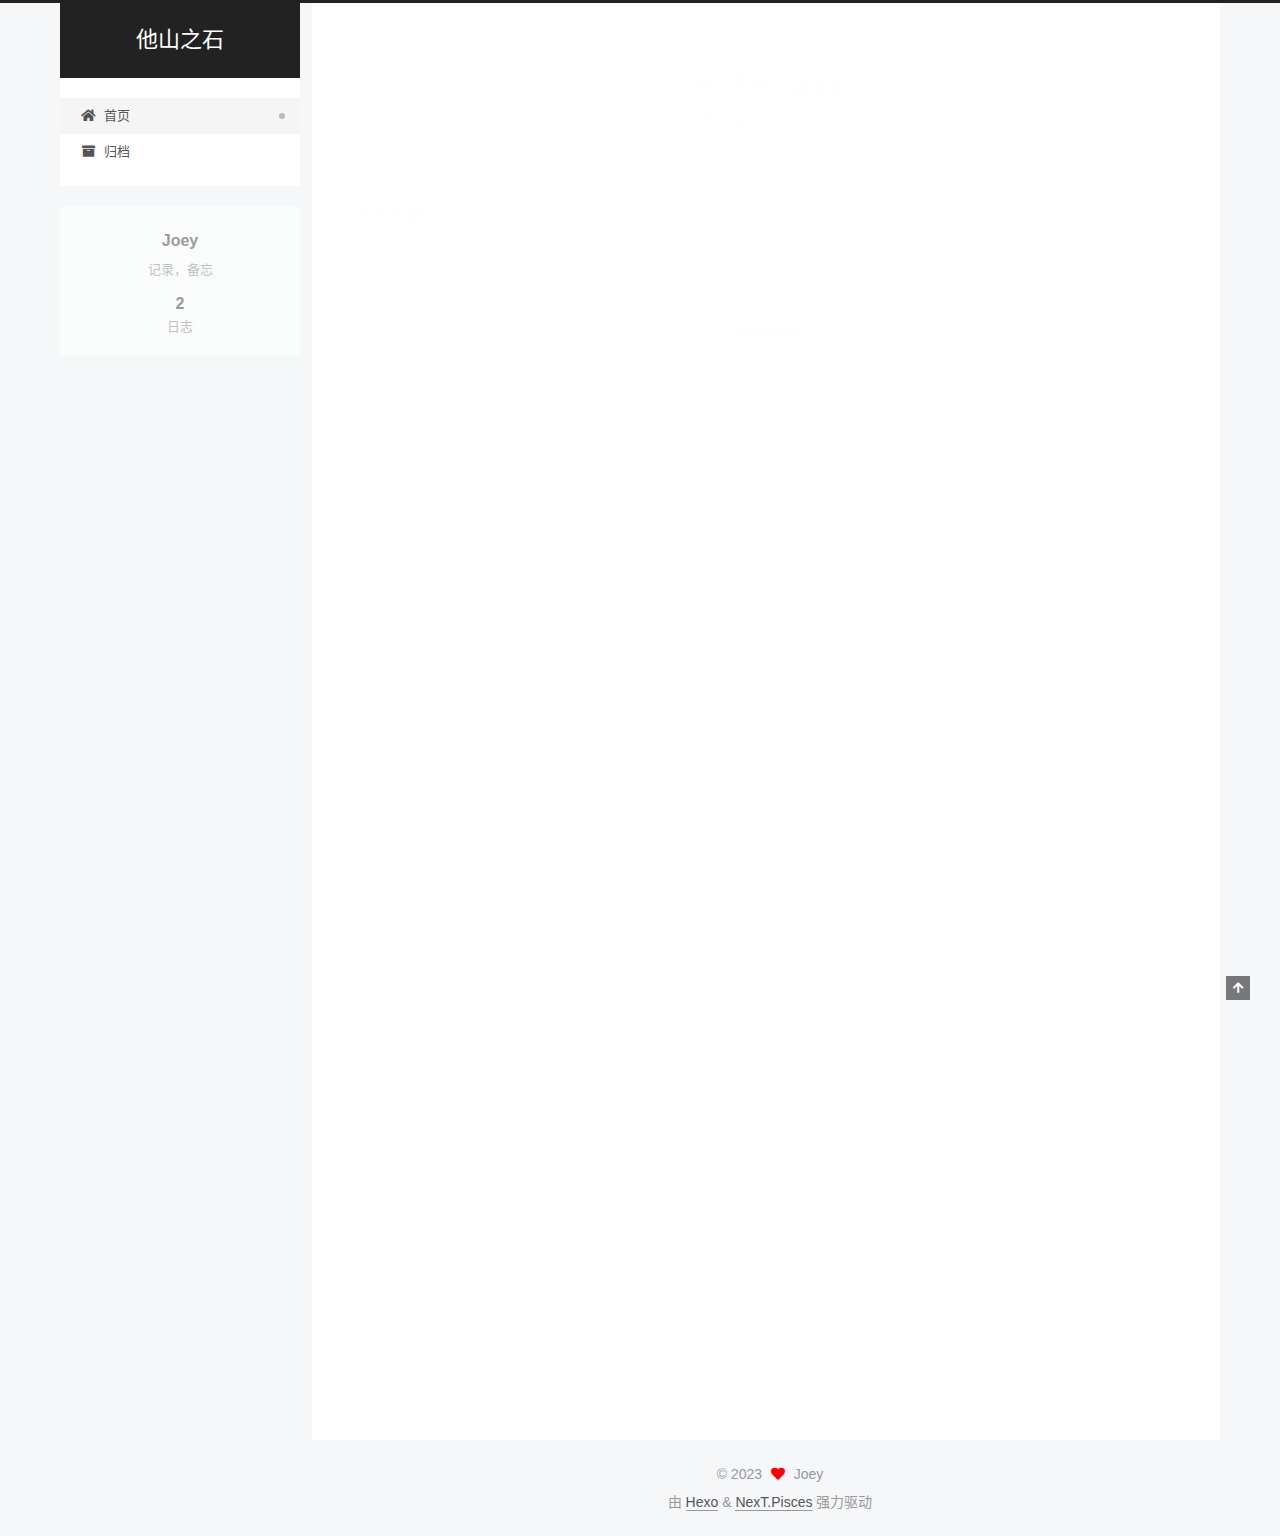
==== commit e1d11e64: "Site updated: 2023-10-08 15:14:52" ====
--- a/index.html
+++ b/index.html
@@ -1,5 +1,5 @@
 <!DOCTYPE html>
-<html lang="en">
+<html lang="zh-CN">
 <head>
   <meta charset="UTF-8">
 <meta name="viewport" content="width=device-width, initial-scale=1, maximum-scale=2">
@@ -20,12 +20,14 @@
     var CONFIG = {"hostname":"example.com","root":"/","scheme":"Pisces","version":"7.8.0","exturl":false,"sidebar":{"position":"left","display":"post","padding":18,"offset":12,"onmobile":false},"copycode":{"enable":false,"show_result":false,"style":null},"back2top":{"enable":true,"sidebar":false,"scrollpercent":false},"bookmark":{"enable":false,"color":"#222","save":"auto"},"fancybox":false,"mediumzoom":false,"lazyload":false,"pangu":false,"comments":{"style":"tabs","active":null,"storage":true,"lazyload":false,"nav":null},"algolia":{"hits":{"per_page":10},"labels":{"input_placeholder":"Search for Posts","hits_empty":"We didn't find any results for the search: ${query}","hits_stats":"${hits} results found in ${time} ms"}},"localsearch":{"enable":false,"trigger":"auto","top_n_per_article":1,"unescape":false,"preload":false},"motion":{"enable":true,"async":false,"transition":{"post_block":"fadeIn","post_header":"slideDownIn","post_body":"slideDownIn","coll_header":"slideLeftIn","sidebar":"slideUpIn"}}};
   </script>
 
-  <meta property="og:type" content="website">
-<meta property="og:title" content="Hexo">
+  <meta name="description" content="记录，备忘">
+<meta property="og:type" content="website">
+<meta property="og:title" content="他山之石">
 <meta property="og:url" content="http://example.com/index.html">
-<meta property="og:site_name" content="Hexo">
-<meta property="og:locale" content="en_US">
-<meta property="article:author" content="John Doe">
+<meta property="og:site_name" content="他山之石">
+<meta property="og:description" content="记录，备忘">
+<meta property="og:locale" content="zh_CN">
+<meta property="article:author" content="Joey">
 <meta name="twitter:card" content="summary">
 
 <link rel="canonical" href="http://example.com/">
@@ -37,11 +39,11 @@
     sidebar: "",
     isHome : true,
     isPost : false,
-    lang   : 'en'
+    lang   : 'zh-CN'
   };
 </script>
 
-  <title>Hexo</title>
+  <title>他山之石</title>
   
 
 
@@ -81,7 +83,7 @@
     <header class="header" itemscope itemtype="http://schema.org/WPHeader">
       <div class="header-inner"><div class="site-brand-container">
   <div class="site-nav-toggle">
-    <div class="toggle" aria-label="Toggle navigation bar">
+    <div class="toggle" aria-label="切换导航栏">
       <span class="toggle-line toggle-line-first"></span>
       <span class="toggle-line toggle-line-middle"></span>
       <span class="toggle-line toggle-line-last"></span>
@@ -92,7 +94,7 @@
 
     <a href="/" class="brand" rel="start">
       <span class="logo-line-before"><i></i></span>
-      <h1 class="site-title">Hexo</h1>
+      <h1 class="site-title">他山之石</h1>
       <span class="logo-line-after"><i></i></span>
     </a>
   </div>
@@ -110,12 +112,12 @@
   <ul id="menu" class="main-menu menu">
         <li class="menu-item menu-item-home">
 
-    <a href="/" rel="section"><i class="fa fa-home fa-fw"></i>Home</a>
+    <a href="/" rel="section"><i class="fa fa-home fa-fw"></i>首页</a>
 
   </li>
         <li class="menu-item menu-item-archives">
 
-    <a href="/archives/" rel="section"><i class="fa fa-archive fa-fw"></i>Archives</a>
+    <a href="/archives/" rel="section"><i class="fa fa-archive fa-fw"></i>归档</a>
 
   </li>
   </ul>
@@ -144,17 +146,17 @@
       
   
   
-  <article itemscope itemtype="http://schema.org/Article" class="post-block" lang="en">
+  <article itemscope itemtype="http://schema.org/Article" class="post-block" lang="zh-CN">
     <link itemprop="mainEntityOfPage" href="http://example.com/2023/10/08/my-first-blog/">
 
     <span hidden itemprop="author" itemscope itemtype="http://schema.org/Person">
       <meta itemprop="image" content="/images/avatar.gif">
-      <meta itemprop="name" content="John Doe">
-      <meta itemprop="description" content="">
+      <meta itemprop="name" content="Joey">
+      <meta itemprop="description" content="记录，备忘">
     </span>
 
     <span hidden itemprop="publisher" itemscope itemtype="http://schema.org/Organization">
-      <meta itemprop="name" content="Hexo">
+      <meta itemprop="name" content="他山之石">
     </span>
       <header class="post-header">
         <h2 class="post-title" itemprop="name headline">
@@ -167,10 +169,10 @@
               <span class="post-meta-item-icon">
                 <i class="far fa-calendar"></i>
               </span>
-              <span class="post-meta-item-text">Posted on</span>
+              <span class="post-meta-item-text">发表于</span>
               
 
-              <time title="Created: 2023-10-08 14:09:41 / Modified: 14:11:54" itemprop="dateCreated datePublished" datetime="2023-10-08T14:09:41+08:00">2023-10-08</time>
+              <time title="创建时间：2023-10-08 14:09:41 / 修改时间：14:11:54" itemprop="dateCreated datePublished" datetime="2023-10-08T14:09:41+08:00">2023-10-08</time>
             </span>
 
           
@@ -203,17 +205,17 @@
       
   
   
-  <article itemscope itemtype="http://schema.org/Article" class="post-block" lang="en">
+  <article itemscope itemtype="http://schema.org/Article" class="post-block" lang="zh-CN">
     <link itemprop="mainEntityOfPage" href="http://example.com/2023/10/08/hello-world/">
 
     <span hidden itemprop="author" itemscope itemtype="http://schema.org/Person">
       <meta itemprop="image" content="/images/avatar.gif">
-      <meta itemprop="name" content="John Doe">
-      <meta itemprop="description" content="">
+      <meta itemprop="name" content="Joey">
+      <meta itemprop="description" content="记录，备忘">
     </span>
 
     <span hidden itemprop="publisher" itemscope itemtype="http://schema.org/Organization">
-      <meta itemprop="name" content="Hexo">
+      <meta itemprop="name" content="他山之石">
     </span>
       <header class="post-header">
         <h2 class="post-title" itemprop="name headline">
@@ -226,16 +228,16 @@
               <span class="post-meta-item-icon">
                 <i class="far fa-calendar"></i>
               </span>
-              <span class="post-meta-item-text">Posted on</span>
-
-              <time title="Created: 2023-10-08 13:53:32" itemprop="dateCreated datePublished" datetime="2023-10-08T13:53:32+08:00">2023-10-08</time>
+              <span class="post-meta-item-text">发表于</span>
+
+              <time title="创建时间：2023-10-08 13:53:32" itemprop="dateCreated datePublished" datetime="2023-10-08T13:53:32+08:00">2023-10-08</time>
             </span>
               <span class="post-meta-item">
                 <span class="post-meta-item-icon">
                   <i class="far fa-calendar-check"></i>
                 </span>
-                <span class="post-meta-item-text">Edited on</span>
-                <time title="Modified: 1985-10-26 16:15:00" itemprop="dateModified" datetime="1985-10-26T16:15:00+08:00">1985-10-26</time>
+                <span class="post-meta-item-text">更新于</span>
+                <time title="修改时间：1985-10-26 16:15:00" itemprop="dateModified" datetime="1985-10-26T16:15:00+08:00">1985-10-26</time>
               </span>
 
           
@@ -321,10 +323,10 @@
 
       <ul class="sidebar-nav motion-element">
         <li class="sidebar-nav-toc">
-          Table of Contents
+          文章目录
         </li>
         <li class="sidebar-nav-overview">
-          Overview
+          站点概览
         </li>
       </ul>
 
@@ -335,8 +337,8 @@
 
       <div class="site-overview-wrap sidebar-panel">
         <div class="site-author motion-element" itemprop="author" itemscope itemtype="http://schema.org/Person">
-  <p class="site-author-name" itemprop="name">John Doe</p>
-  <div class="site-description" itemprop="description"></div>
+  <p class="site-author-name" itemprop="name">Joey</p>
+  <div class="site-description" itemprop="description">记录，备忘</div>
 </div>
 <div class="site-state-wrap motion-element">
   <nav class="site-state">
@@ -344,7 +346,7 @@
           <a href="/archives/">
         
           <span class="site-state-item-count">2</span>
-          <span class="site-state-item-name">posts</span>
+          <span class="site-state-item-name">日志</span>
         </a>
       </div>
   </nav>
@@ -375,9 +377,9 @@
   <span class="with-love">
     <i class="fa fa-heart"></i>
   </span>
-  <span class="author" itemprop="copyrightHolder">John Doe</span>
+  <span class="author" itemprop="copyrightHolder">Joey</span>
 </div>
-  <div class="powered-by">Powered by <a href="https://hexo.io/" class="theme-link" rel="noopener" target="_blank">Hexo</a> & <a href="https://pisces.theme-next.org/" class="theme-link" rel="noopener" target="_blank">NexT.Pisces</a>
+  <div class="powered-by">由 <a href="https://hexo.io/" class="theme-link" rel="noopener" target="_blank">Hexo</a> & <a href="https://pisces.theme-next.org/" class="theme-link" rel="noopener" target="_blank">NexT.Pisces</a> 强力驱动
   </div>
 
         
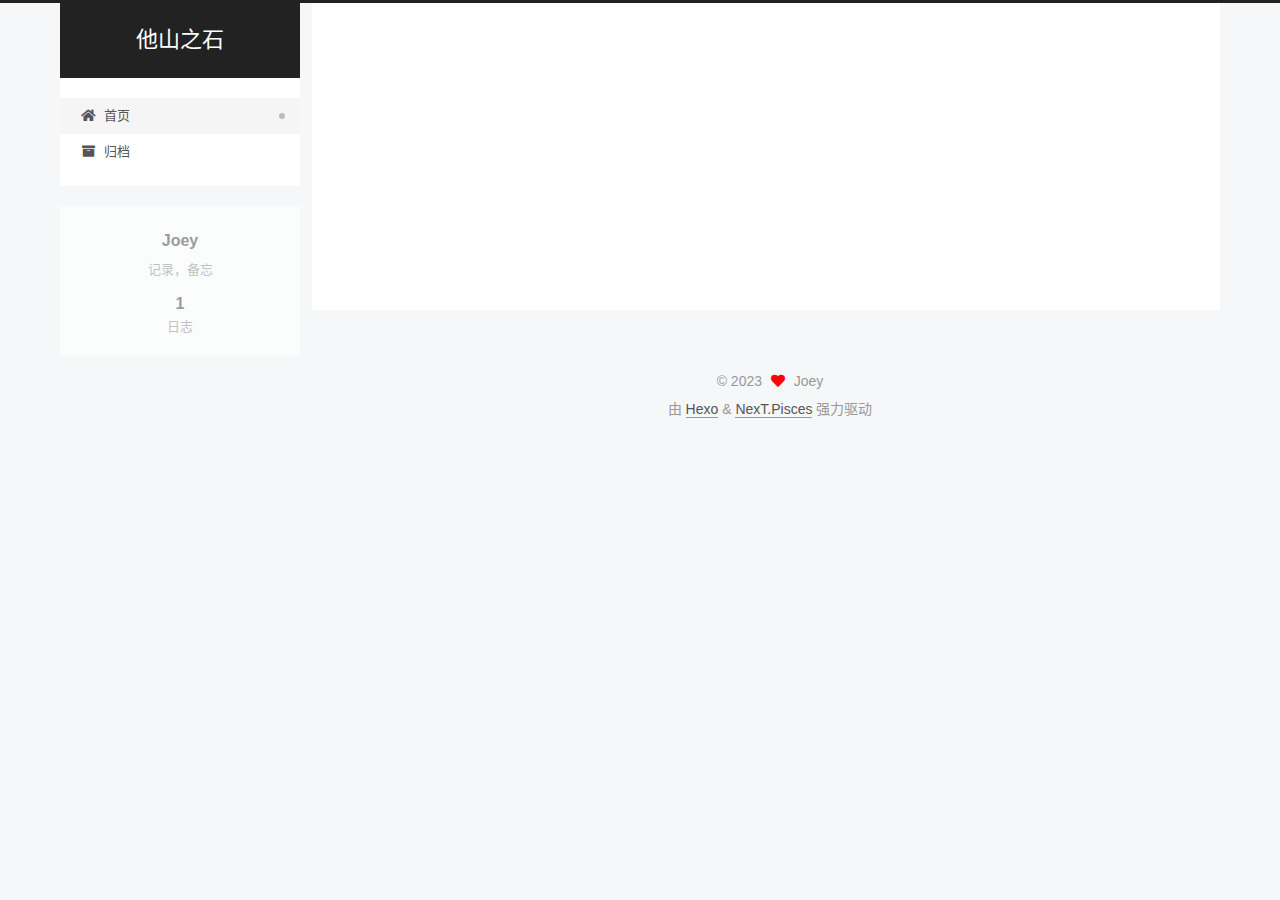
==== commit 16899cde: "Site updated: 2023-10-08 15:29:23" ====
--- a/index.html
+++ b/index.html
@@ -187,83 +187,6 @@
 
       
           <p>测试文章</p>
-
-      
-    </div>
-
-    
-    
-    
-      <footer class="post-footer">
-        <div class="post-eof"></div>
-      </footer>
-  </article>
-  
-  
-  
-
-      
-  
-  
-  <article itemscope itemtype="http://schema.org/Article" class="post-block" lang="zh-CN">
-    <link itemprop="mainEntityOfPage" href="http://example.com/2023/10/08/hello-world/">
-
-    <span hidden itemprop="author" itemscope itemtype="http://schema.org/Person">
-      <meta itemprop="image" content="/images/avatar.gif">
-      <meta itemprop="name" content="Joey">
-      <meta itemprop="description" content="记录，备忘">
-    </span>
-
-    <span hidden itemprop="publisher" itemscope itemtype="http://schema.org/Organization">
-      <meta itemprop="name" content="他山之石">
-    </span>
-      <header class="post-header">
-        <h2 class="post-title" itemprop="name headline">
-          
-            <a href="/2023/10/08/hello-world/" class="post-title-link" itemprop="url">Hello World</a>
-        </h2>
-
-        <div class="post-meta">
-            <span class="post-meta-item">
-              <span class="post-meta-item-icon">
-                <i class="far fa-calendar"></i>
-              </span>
-              <span class="post-meta-item-text">发表于</span>
-
-              <time title="创建时间：2023-10-08 13:53:32" itemprop="dateCreated datePublished" datetime="2023-10-08T13:53:32+08:00">2023-10-08</time>
-            </span>
-              <span class="post-meta-item">
-                <span class="post-meta-item-icon">
-                  <i class="far fa-calendar-check"></i>
-                </span>
-                <span class="post-meta-item-text">更新于</span>
-                <time title="修改时间：1985-10-26 16:15:00" itemprop="dateModified" datetime="1985-10-26T16:15:00+08:00">1985-10-26</time>
-              </span>
-
-          
-
-        </div>
-      </header>
-
-    
-    
-    
-    <div class="post-body" itemprop="articleBody">
-
-      
-          <p>Welcome to <a target="_blank" rel="noopener" href="https://hexo.io/">Hexo</a>! This is your very first post. Check <a target="_blank" rel="noopener" href="https://hexo.io/docs/">documentation</a> for more info. If you get any problems when using Hexo, you can find the answer in <a target="_blank" rel="noopener" href="https://hexo.io/docs/troubleshooting.html">troubleshooting</a> or you can ask me on <a target="_blank" rel="noopener" href="https://github.com/hexojs/hexo/issues">GitHub</a>.</p>
-<h2 id="Quick-Start"><a href="#Quick-Start" class="headerlink" title="Quick Start"></a>Quick Start</h2><h3 id="Create-a-new-post"><a href="#Create-a-new-post" class="headerlink" title="Create a new post"></a>Create a new post</h3><figure class="highlight bash"><table><tr><td class="gutter"><pre><span class="line">1</span><br></pre></td><td class="code"><pre><span class="line">$ hexo new <span class="string">&quot;My New Post&quot;</span></span><br></pre></td></tr></table></figure>
-
-<p>More info: <a target="_blank" rel="noopener" href="https://hexo.io/docs/writing.html">Writing</a></p>
-<h3 id="Run-server"><a href="#Run-server" class="headerlink" title="Run server"></a>Run server</h3><figure class="highlight bash"><table><tr><td class="gutter"><pre><span class="line">1</span><br></pre></td><td class="code"><pre><span class="line">$ hexo server</span><br></pre></td></tr></table></figure>
-
-<p>More info: <a target="_blank" rel="noopener" href="https://hexo.io/docs/server.html">Server</a></p>
-<h3 id="Generate-static-files"><a href="#Generate-static-files" class="headerlink" title="Generate static files"></a>Generate static files</h3><figure class="highlight bash"><table><tr><td class="gutter"><pre><span class="line">1</span><br></pre></td><td class="code"><pre><span class="line">$ hexo generate</span><br></pre></td></tr></table></figure>
-
-<p>More info: <a target="_blank" rel="noopener" href="https://hexo.io/docs/generating.html">Generating</a></p>
-<h3 id="Deploy-to-remote-sites"><a href="#Deploy-to-remote-sites" class="headerlink" title="Deploy to remote sites"></a>Deploy to remote sites</h3><figure class="highlight bash"><table><tr><td class="gutter"><pre><span class="line">1</span><br></pre></td><td class="code"><pre><span class="line">$ hexo deploy</span><br></pre></td></tr></table></figure>
-
-<p>More info: <a target="_blank" rel="noopener" href="https://hexo.io/docs/one-command-deployment.html">Deployment</a></p>
 
       
     </div>
@@ -345,7 +268,7 @@
       <div class="site-state-item site-state-posts">
           <a href="/archives/">
         
-          <span class="site-state-item-count">2</span>
+          <span class="site-state-item-count">1</span>
           <span class="site-state-item-name">日志</span>
         </a>
       </div>
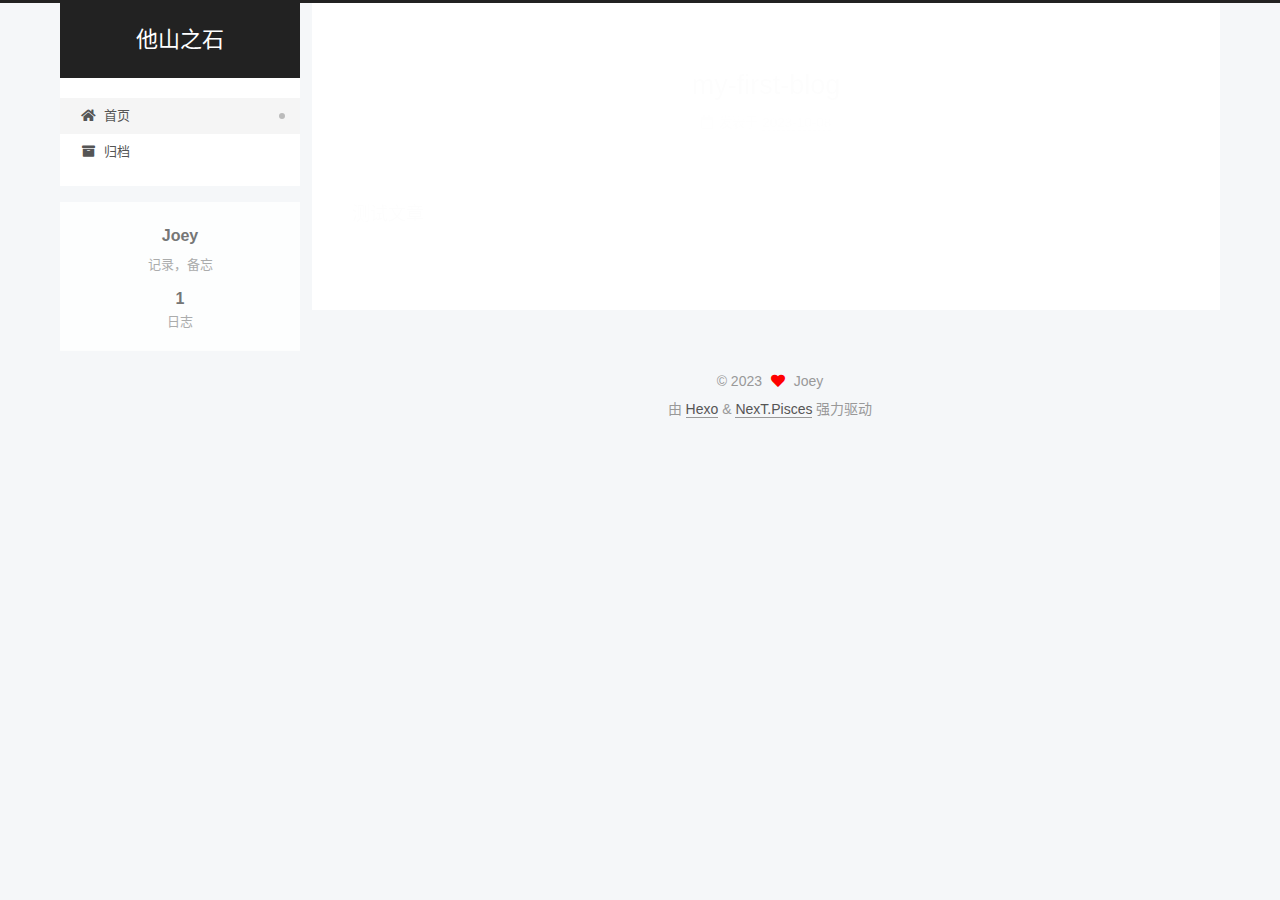
==== commit abb16f86: "Update index.html" ====
--- a/index.html
+++ b/index.html
@@ -27,7 +27,7 @@
 <meta property="og:site_name" content="他山之石">
 <meta property="og:description" content="记录，备忘">
 <meta property="og:locale" content="zh_CN">
-<meta property="article:author" content="Joey">
+<meta property="article:author" content="道可道，非常道">
 <meta name="twitter:card" content="summary">
 
 <link rel="canonical" href="http://example.com/">
